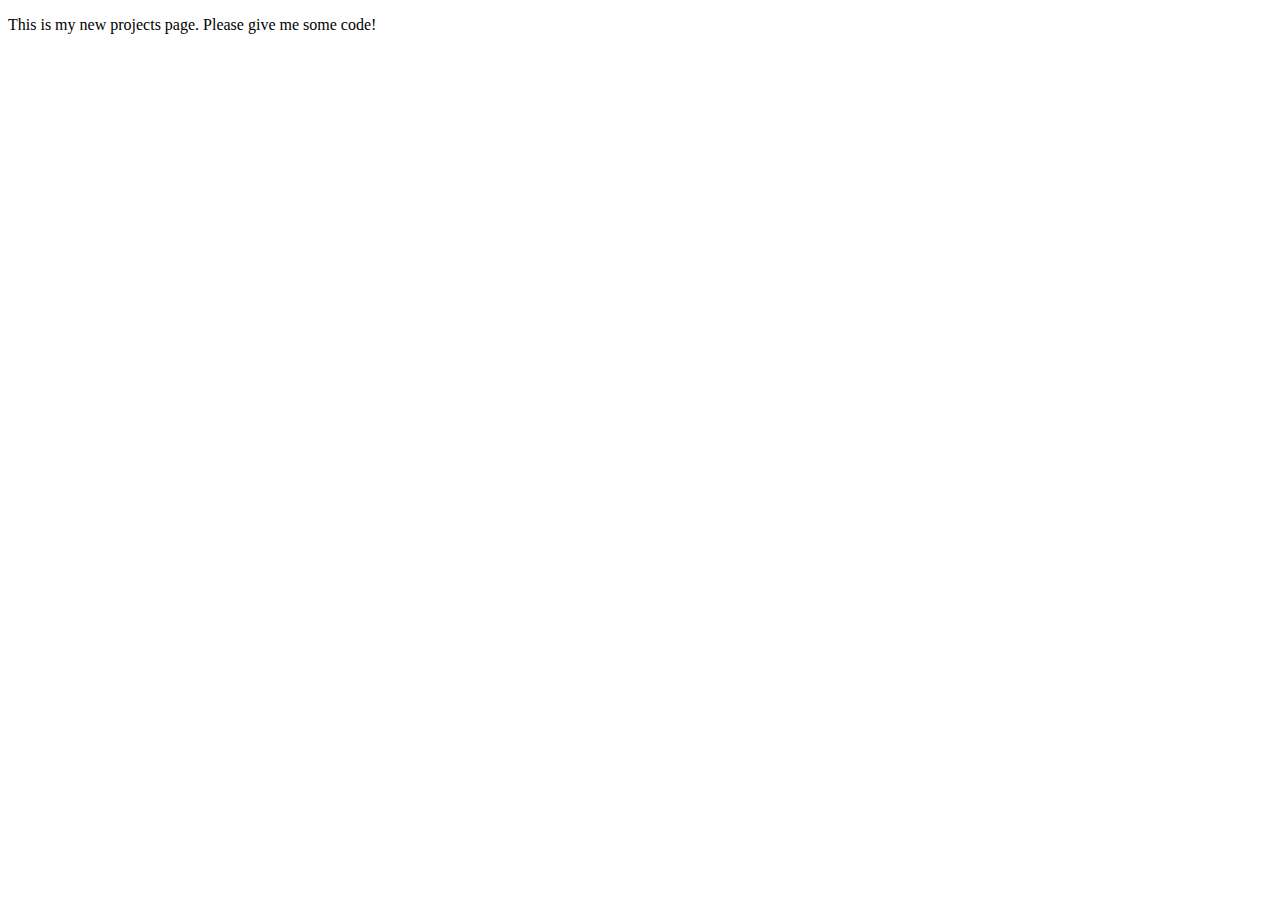
==== public_html/projects.html @ 666e3b1b "Finished videos" ====
<!DOCTYPE html>
<!--
To change this license header, choose License Headers in Project Properties.
To change this template file, choose Tools | Templates
and open the template in the editor.
-->
<html>
    <head>
        <title>TODO supply a title</title>
        <meta charset="UTF-8">
        <meta name="viewport" content="width=device-width, initial-scale=1.0">
    </head>
    <body>
        <p>This is my new projects page. Please give me some code!</p>
    </body>
</html>
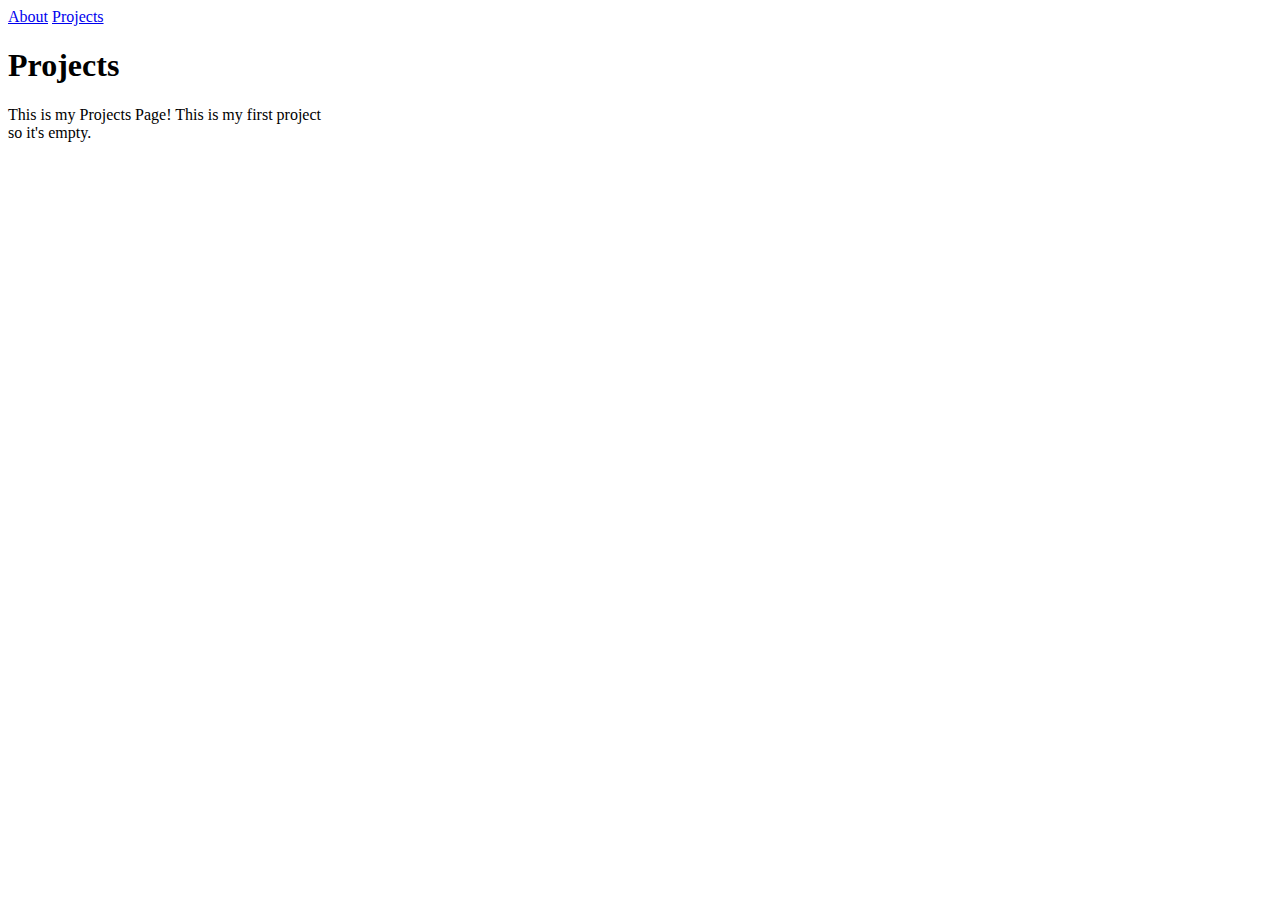
==== commit 9cbe8317: "completed project" ====
--- a/public_html/projects.html
+++ b/public_html/projects.html
@@ -6,11 +6,22 @@
 -->
 <html>
     <head>
-        <title>TODO supply a title</title>
+    <link type="text/css" rel="stylesheet" href="css/style2.css">
+        <title>Projects</title>
         <meta charset="UTF-8">
         <meta name="viewport" content="width=device-width, initial-scale=1.0">
     </head>
     <body>
-        <p>This is my new projects page. Please give me some code!</p>
+        <header>
+            <nav>
+                <a href="index.html">About</a>
+                <a id="current-link" href="projects.html">Projects</a>
+            </nav>
+        </header>
+        <article>
+            <h1 class="uppercase"> Projects </h1>
+            <p>This is my Projects Page! This is my first project <br/>
+            so it's empty.</p>
+        </article>
     </body>
 </html>
